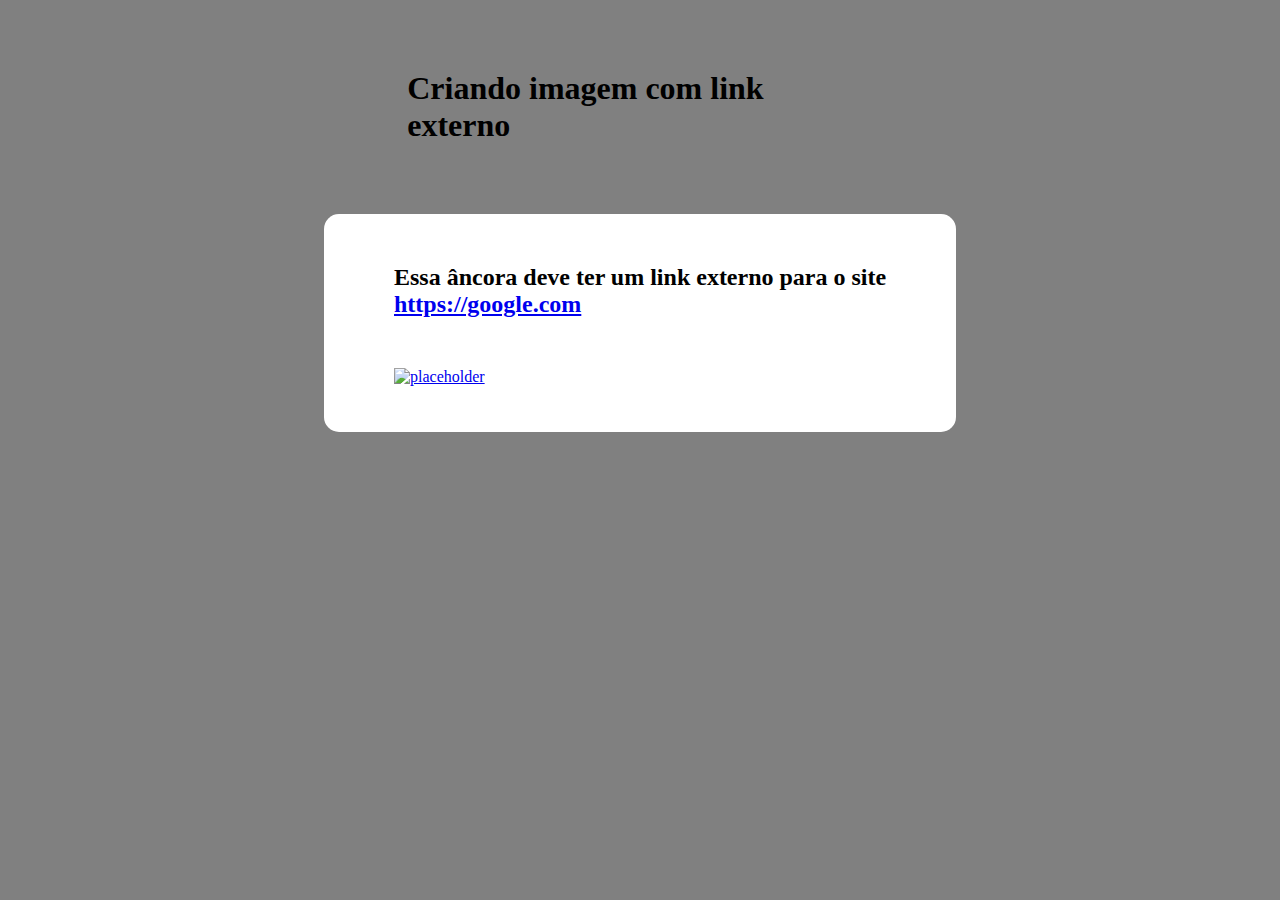
==== desafio-02/index.html @ 616c28f7 "my first commit" ====
<!DOCTYPE html>
<html lang="pt-br">
<head>
    <meta charset="UTF-8">
    <meta http-equiv="X-UA-Compatible" content="IE=edge">
    <meta name="viewport" content="width=device-width, initial-scale=1.0">
    <link rel="stylesheet" href="style.css">
   <title>Criando Imagem com link externo</title>
   <link rel="shortcut icon" href="https://via.placeholder.com/150/FFFF00/000000" type="image/x-icon">
</head>

<!-- Criei um link direto pro google e uma imagem placeholder clicável com link url direto pro google também -->
<body>
    <h1>Criando imagem com link externo</h1>
    <div class="conteudo">
        <ul>
            <h2>
                Essa âncora deve ter um link externo para o site <a href="https://google.com" target="_blank">https://google.com</a>
            </h2>
            <a>
                <a href="https://google.com" target="_blank">
                
                <img src="https://via.placeholder.com/200x300/0000ff/808080" alt="placeholder">
            
            </a>
            </li>
        </ul>
    </div>
</body>
</html>
---- desafio-02/style.css ----
body{
    background-color: gray;
}
h1{
     margin: 50px;
    padding: 20px;
    margin-inline: 30%;

}
.conteudo{
    background-color: #ffffff;
    padding: 30px;
    border-radius: 15px;
    margin-inline: 25%;
}
 img{
     margin-top: 30px;
     
 }
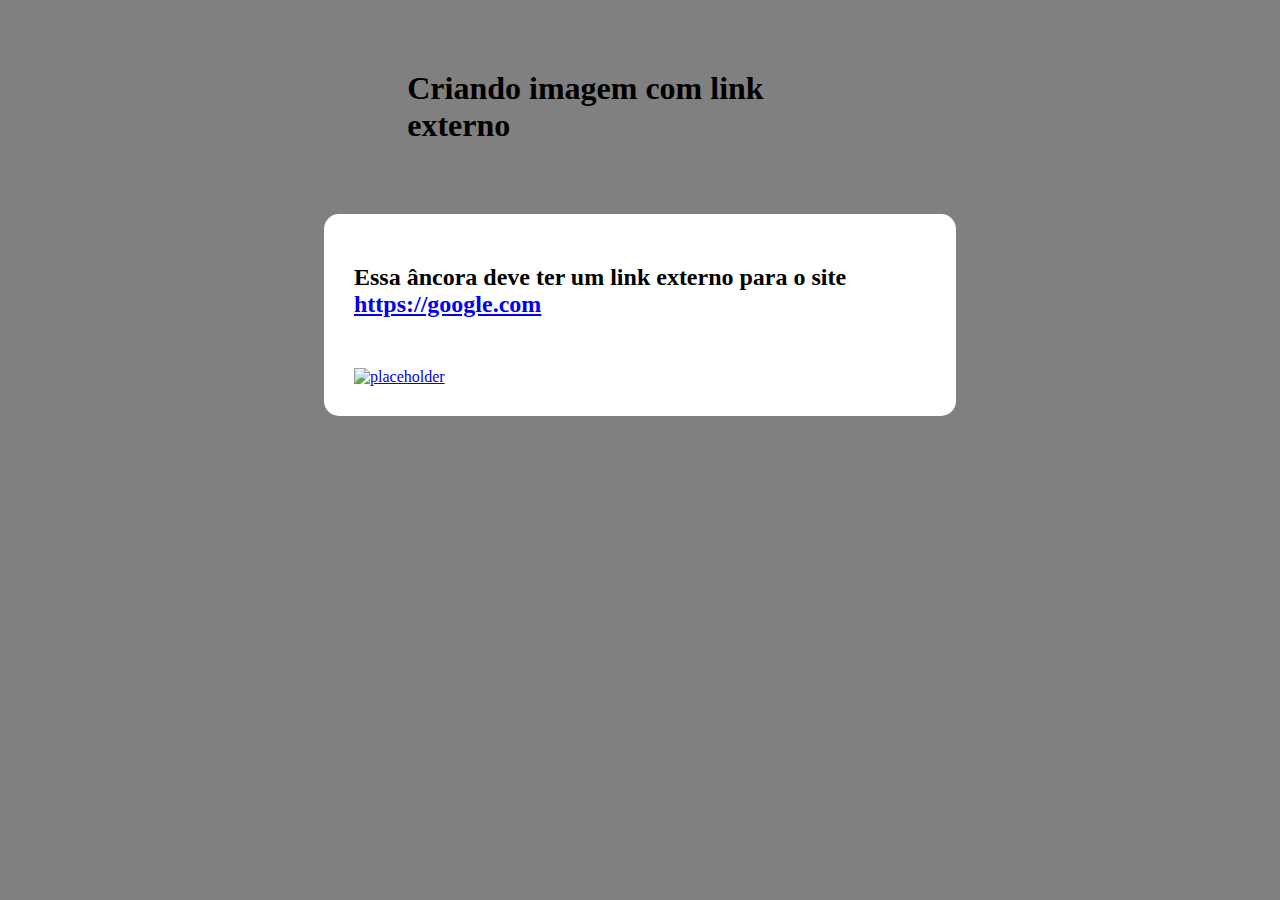
==== commit e3c59967: "removendo tags ul e li" ====
--- a/desafio-02/index.html
+++ b/desafio-02/index.html
@@ -4,27 +4,25 @@
     <meta charset="UTF-8">
     <meta http-equiv="X-UA-Compatible" content="IE=edge">
     <meta name="viewport" content="width=device-width, initial-scale=1.0">
+    
     <link rel="stylesheet" href="style.css">
    <title>Criando Imagem com link externo</title>
    <link rel="shortcut icon" href="https://via.placeholder.com/150/FFFF00/000000" type="image/x-icon">
 </head>
 
 <!-- Criei um link direto pro google e uma imagem placeholder clicável com link url direto pro google também -->
+
 <body>
     <h1>Criando imagem com link externo</h1>
     <div class="conteudo">
-        <ul>
             <h2>
                 Essa âncora deve ter um link externo para o site <a href="https://google.com" target="_blank">https://google.com</a>
             </h2>
             <a>
                 <a href="https://google.com" target="_blank">
                 
-                <img src="https://via.placeholder.com/200x300/0000ff/808080" alt="placeholder">
-            
+                <img src="https://via.placeholder.com/200x300/0000ff/808080" alt="placeholder">            
             </a>
-            </li>
-        </ul>
     </div>
 </body>
 </html>
